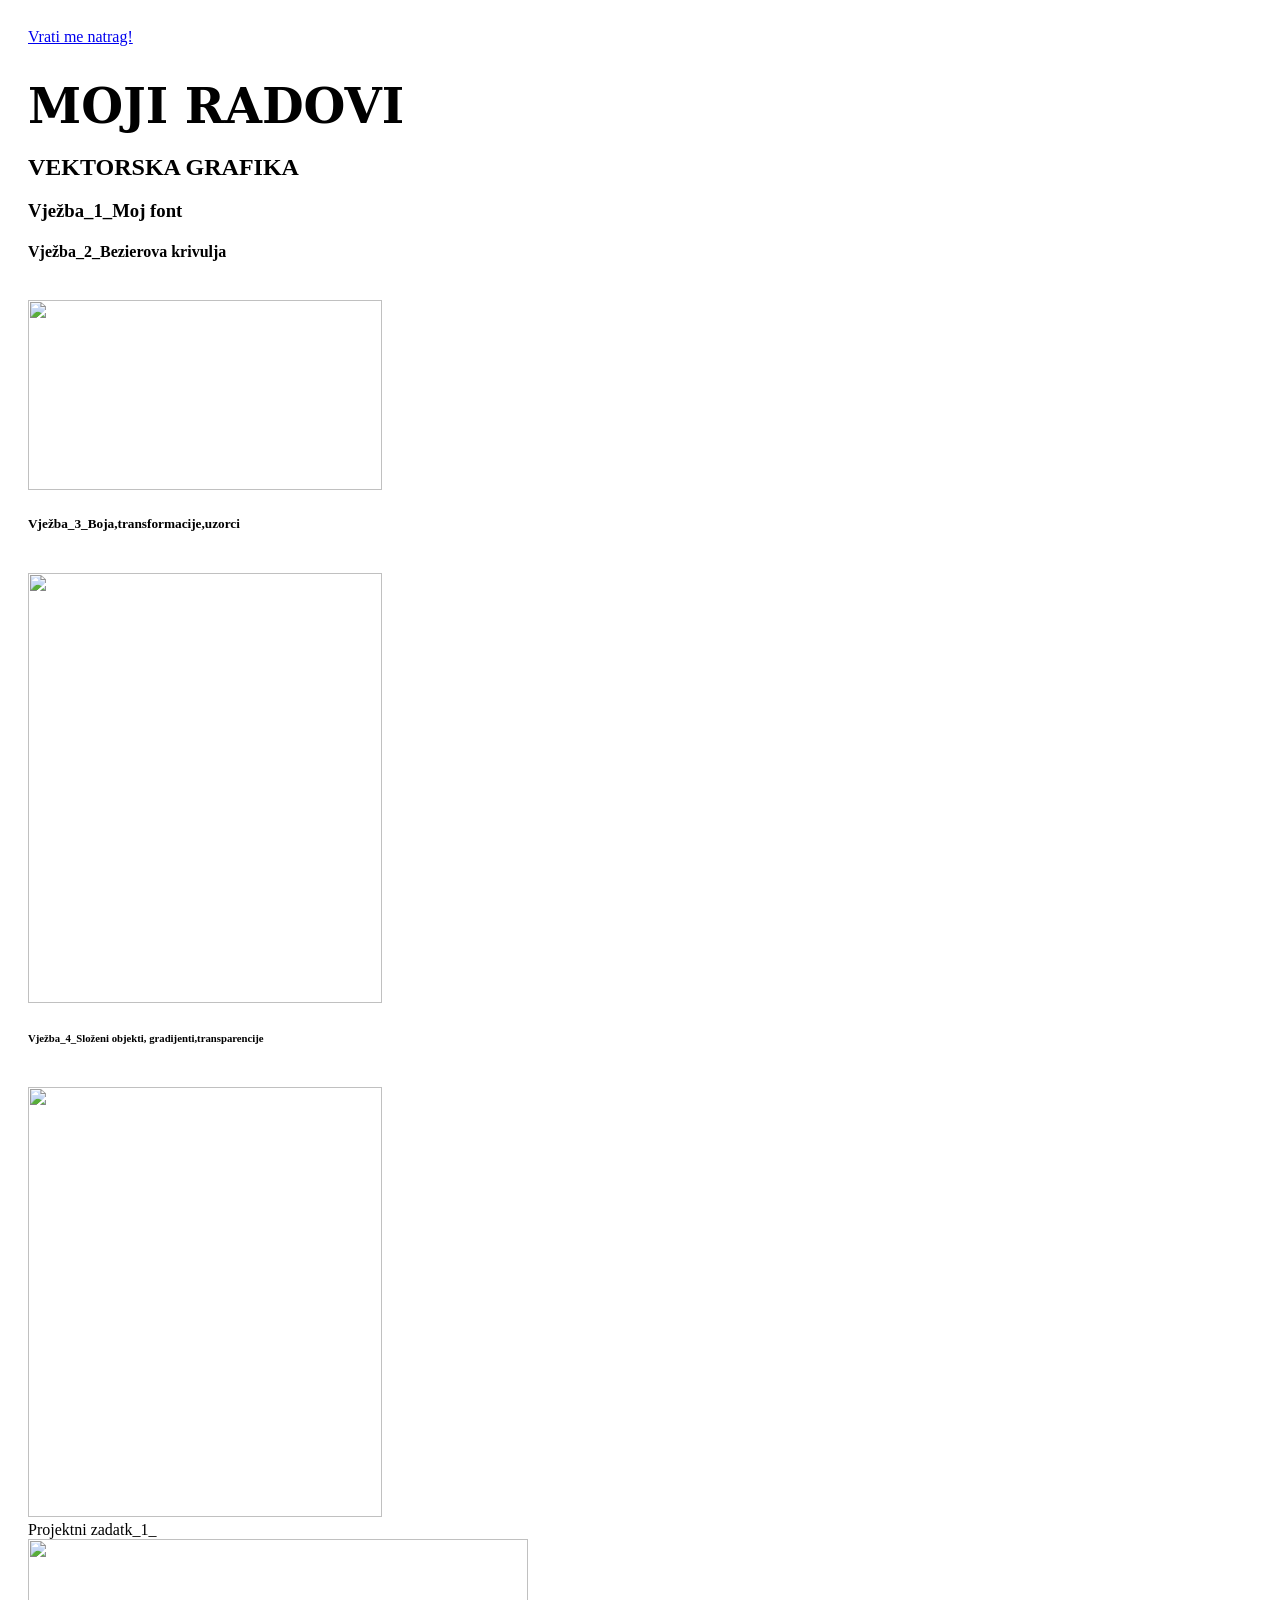
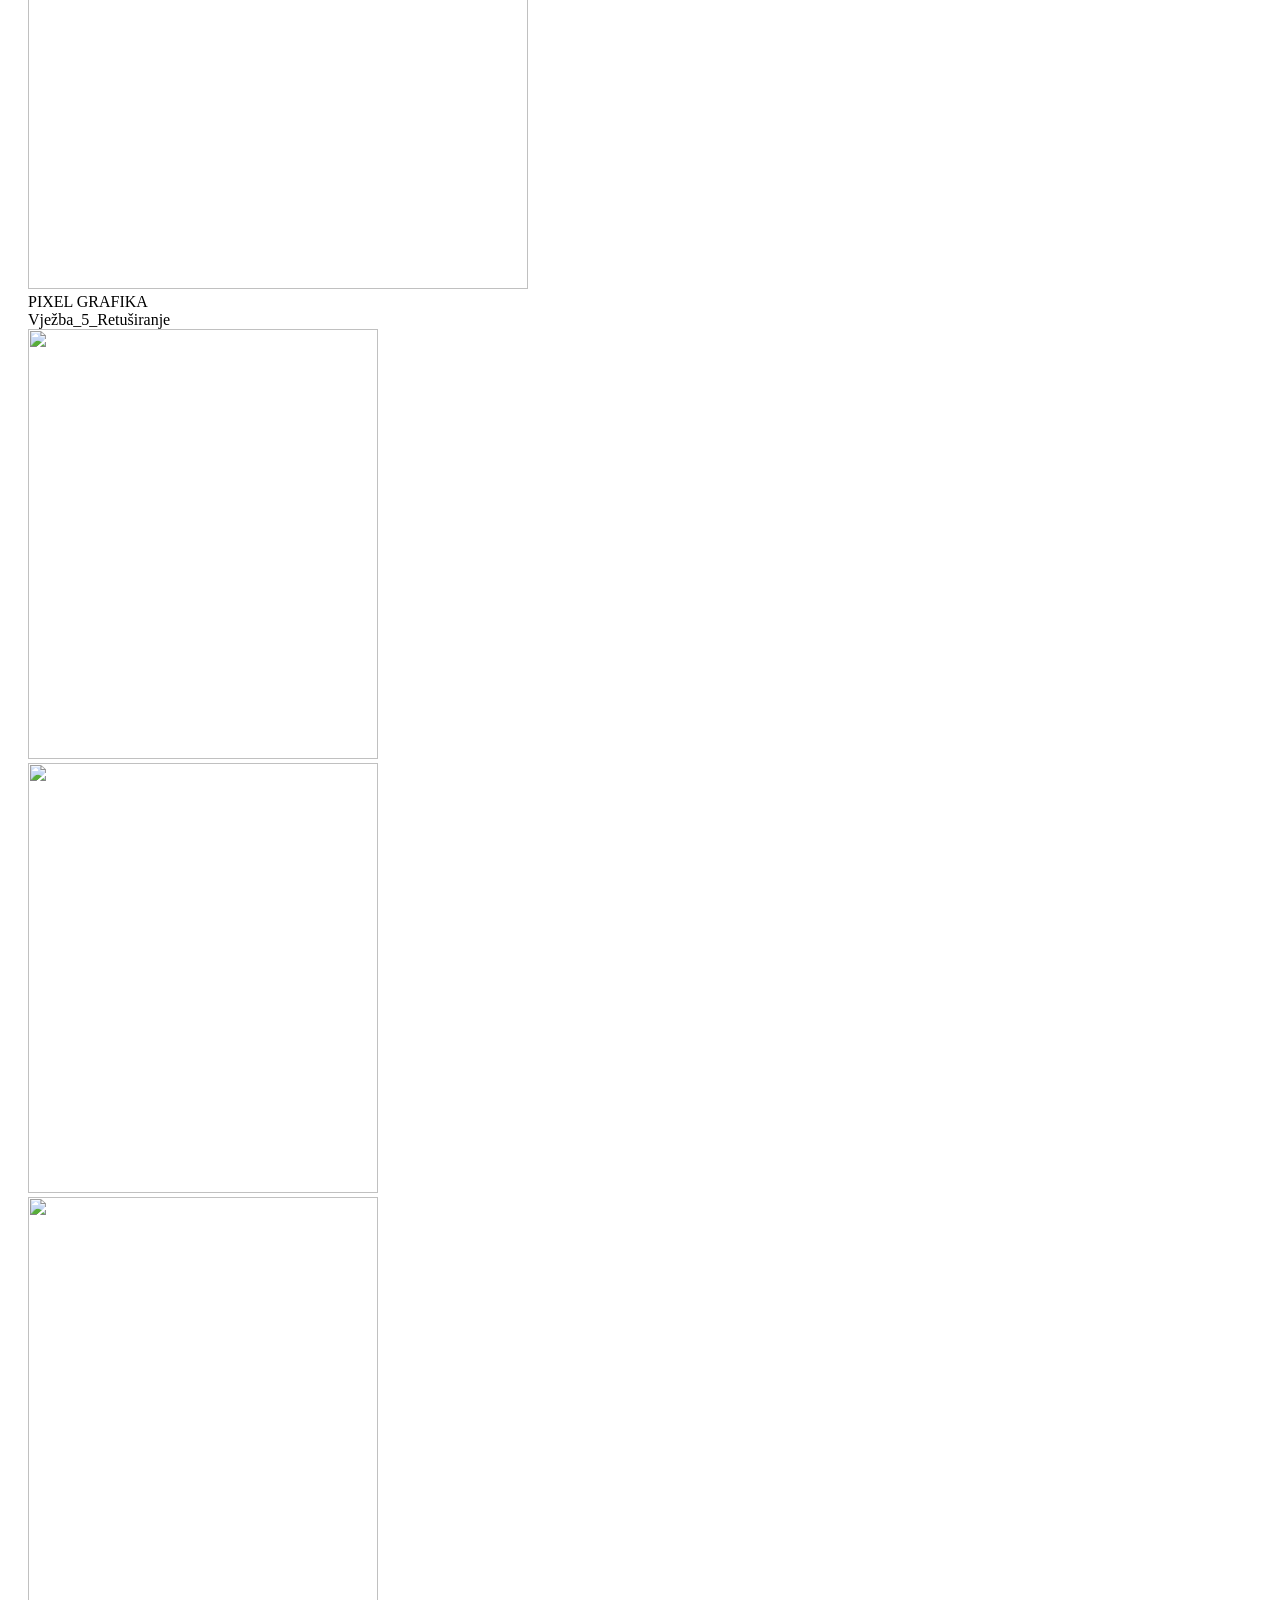
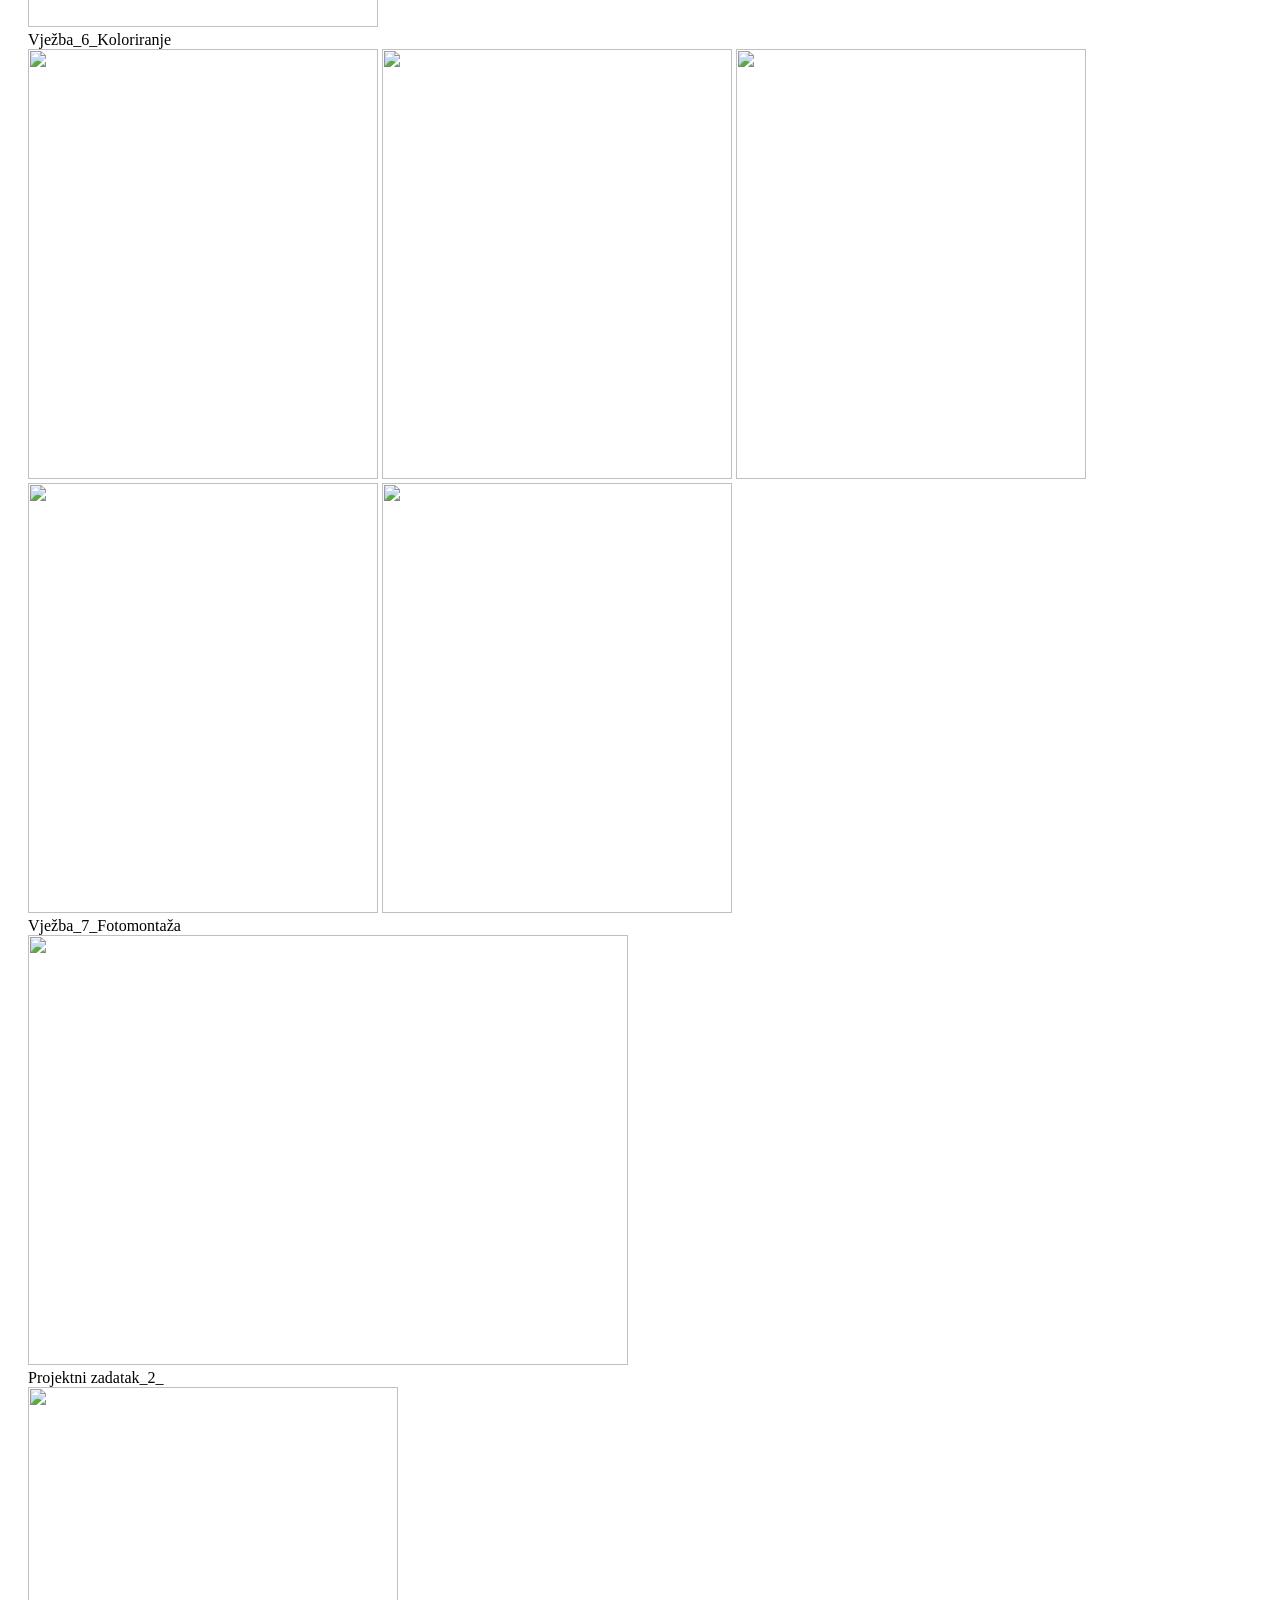
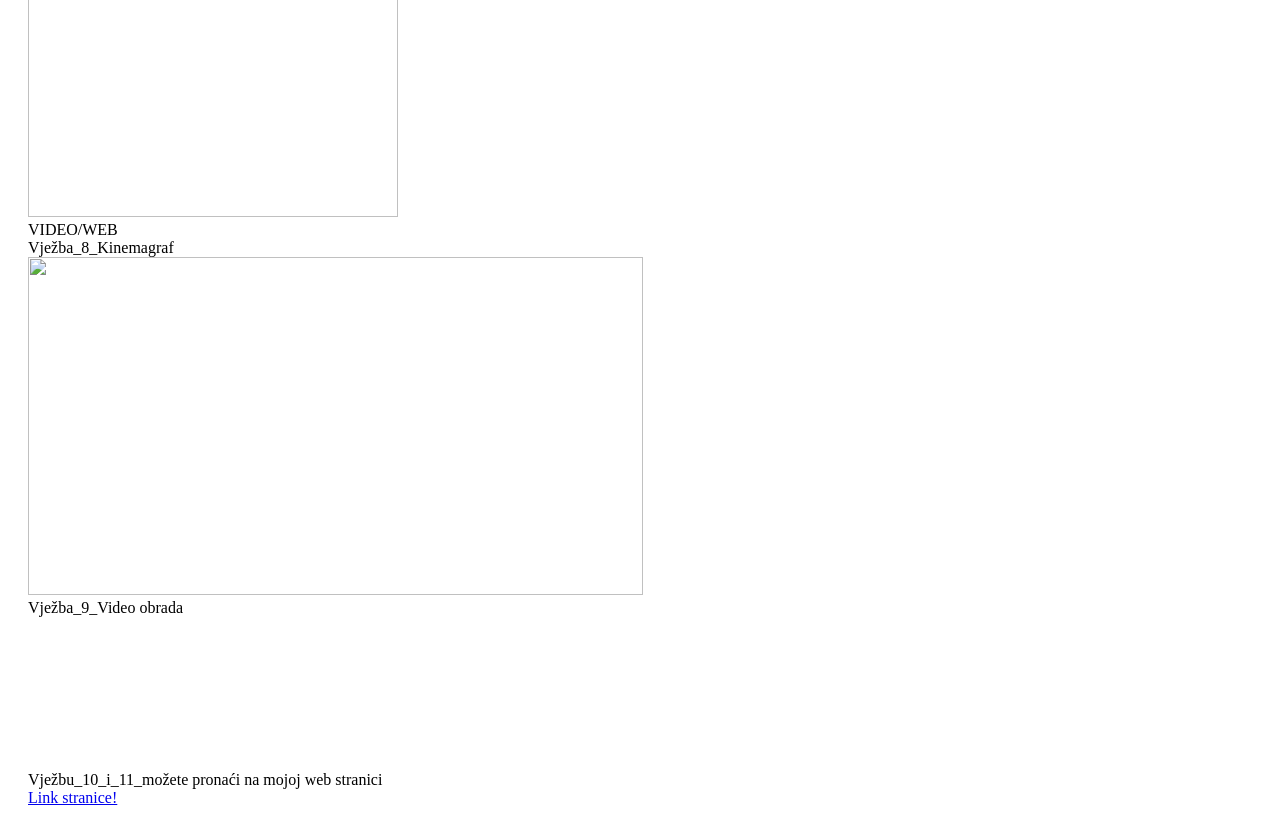
==== vježbe.html @ 5e3788df "Add files via upload" ====
<!doctype html>
<html>
<head>
<meta charset="utf-8">
<title>vježbe</title>
	<link rel="stylesheet" type="text/css" href="Stil.css">
</head>
<body> 
<a href="index.html">Vrati me natrag!</a>
<h1>MOJI RADOVI</h1>
<h2>VEKTORSKA GRAFIKA</h2>
<h3>Vježba_1_Moj font</h3>
<h4>Vježba_2_Bezierova krivulja</h4><br/>
	<img src="Svi Radovi/vježba2.svg" width="354" height="190"/><br/>
<h5>Vježba_3_Boja,transformacije,uzorci</h5><br/>
	<img src="Svi Radovi/vježba3_DM-mojuzorak.png" width="354" height="430"/><br/>
<h6>Vježba_4_Složeni objekti, gradijenti,transparencije</h6><br/>
	<img src="Svi Radovi/mojavježba4.png" width="354" height="430"/><br/>
<h7>Projektni zadatk_1_</h7><br/>
	<img src="Svi Radovi/Laura_Sterc_grupa_D.png" width="500" height="350"/><br/>
<h8>PIXEL GRAFIKA</h8><br/>
<h9>Vježba_5_Retuširanje</h9><br/>
	<img src="Svi Radovi/LauraŠterc1.png" width="350" height="430"/><br/>
	<img src="Svi Radovi/LauraŠterc2.png" width="350" height="430"/><br/>
	<img src="Svi Radovi/LauraŠterc3.png" width="350" height="430"/><br/>
<h10>Vježba_6_Koloriranje</h10><br/>
	<img src="Svi Radovi/Mojaslika1.png" width="350" height="430"/>
	<img src="Svi Radovi/Mojaslika2.png" width="350" height="430"/>
	<img src="Svi Radovi/Mojaslika3.png" width="350" height="430"/>
	<img src="Svi Radovi/Mojaslika4.png" width="350" height="430"/>
	<img src="Svi Radovi/Mojaslika5.png" width="350" height="430"/><br/>
<h11>Vježba_7_Fotomontaža</h11><br/>
	<img src="Svi Radovi/LauraŠterc.7.png" width="600" height="430"/><br/>
<h12>Projektni zadatak_2_</h12><br/>
	<img src="Svi Radovi/Laura_Šterc_projektni_zadatak_2.jpg" width="370" height="430"/><br/>
<h13>VIDEO/WEB</h13><br/>
<h14>Vježba_8_Kinemagraf</h14><br/>
	<img src="Svi Radovi/rezultat_Laura Šterc.gif" width="615" height="338"/><br/>
<h15>Vježba_9_Video obrada</h15><br/>
	<video>
		<source src="Svi Radovi/Moj_video_Laura Šterc.mp4" type="video/mp4"/>
	</video><br/>
<h16>Vježbu_10_i_11_možete pronaći na mojoj web stranici</h16><br/>
	<a href="https://laurasterc.github.io/Laura_Sterc/">Link stranice!</a><br/>
</body>
</html>
---- Stil.css ----
@charset "utf-8";
/* CSS Document */
@font-face{
	font-family: "LauraSterc";
	src: url("Svi Radovi/LauraSterc.ttf") 	format("truetype");
	font-weight: normal;
	font-style: normal;
}
p{
	color: #B90A0D;
	font-family: Cambria, "Hoefler Text", "Liberation Serif", Times, "Times New Roman", "serif";
	font-size: 16px;
	width: 650px;
	line-height: 20px;
	background-color: rgba(204,244,232,1.00);
	padding: 24px;
}
body{
	font-family: Cambria, "Hoefler Text", "Liberation Serif", Times, "Times New Roman", "serif";
	padding: 20px;
	background-image: url("Svi Radovi/slika1.jpg");
	background-size: cover;
	background-repeat: no-repeat;
	background-position: center;
}
h1{
	font-family: LauraSterc, "serif";
	font-size: 48px;
	margin-bottom: 10px;
}
h2{
	font-size: 24px;
	margin-bottom: 10px;
}
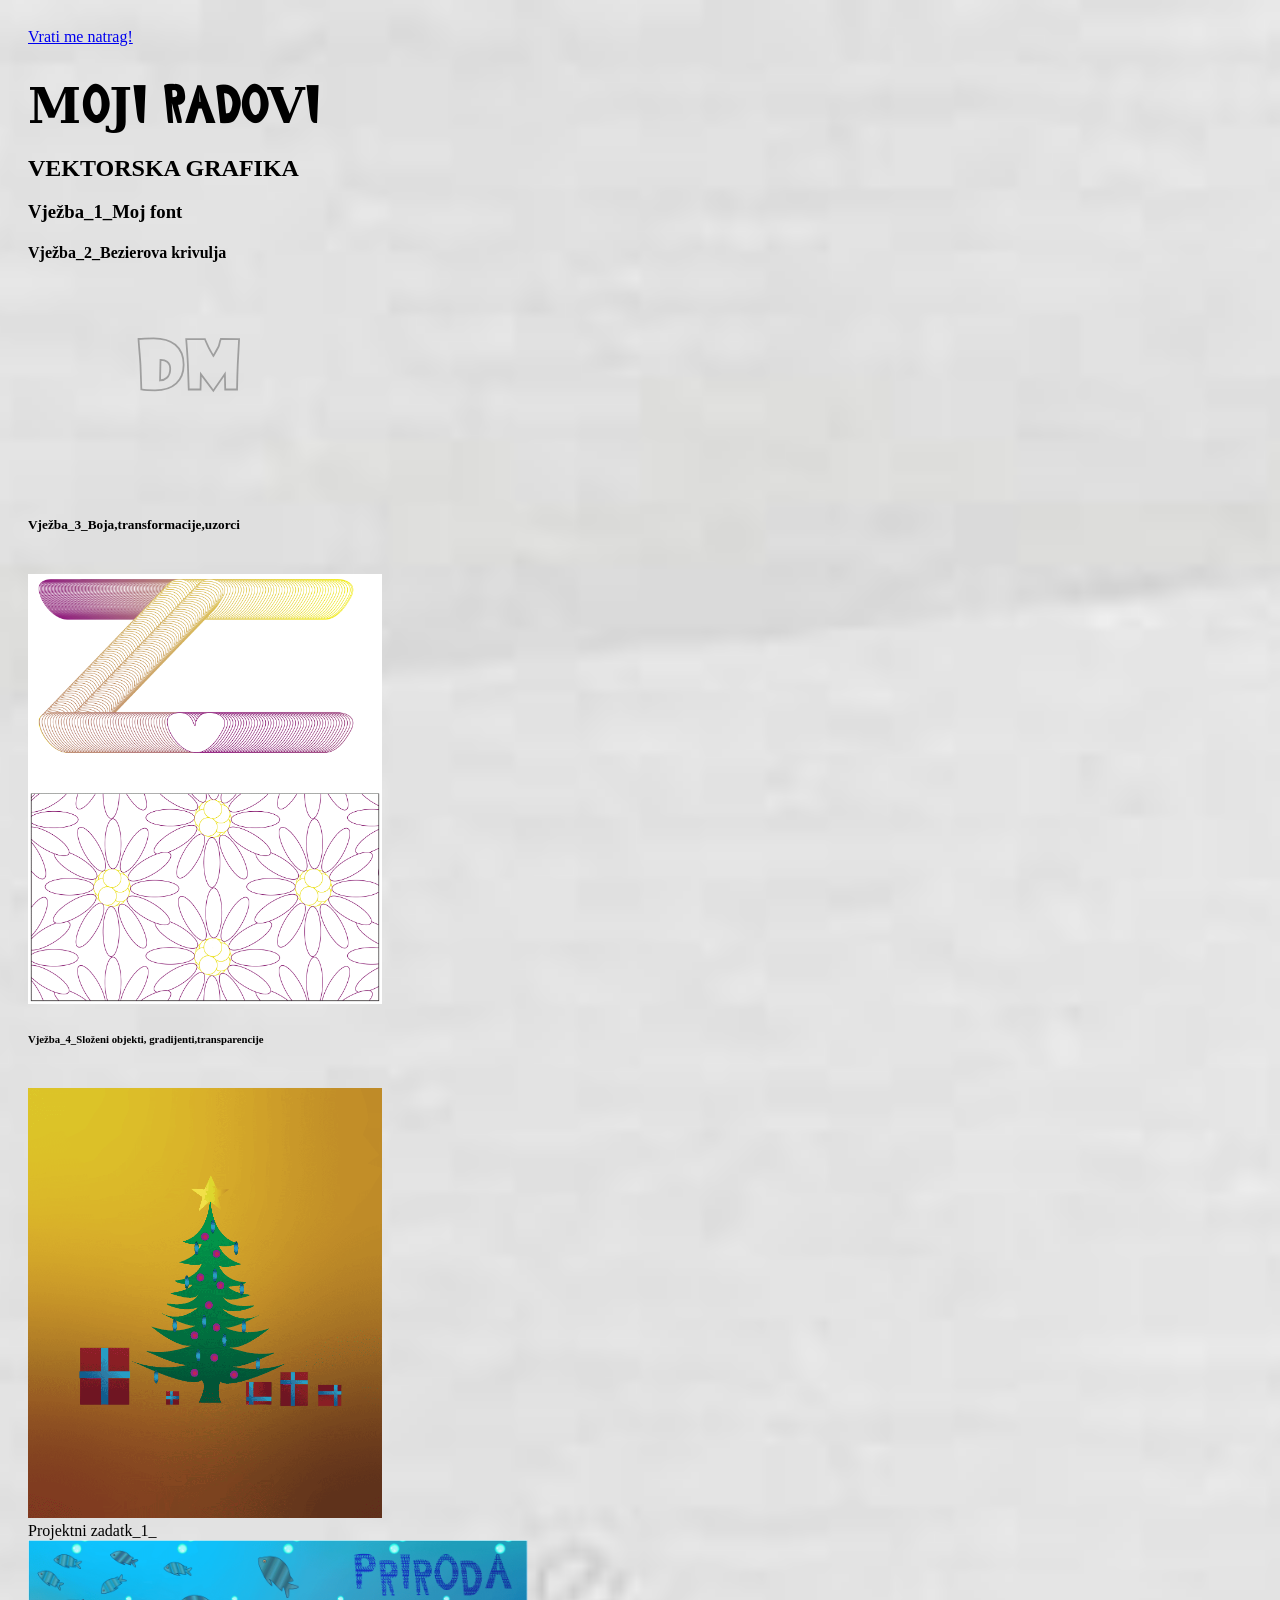
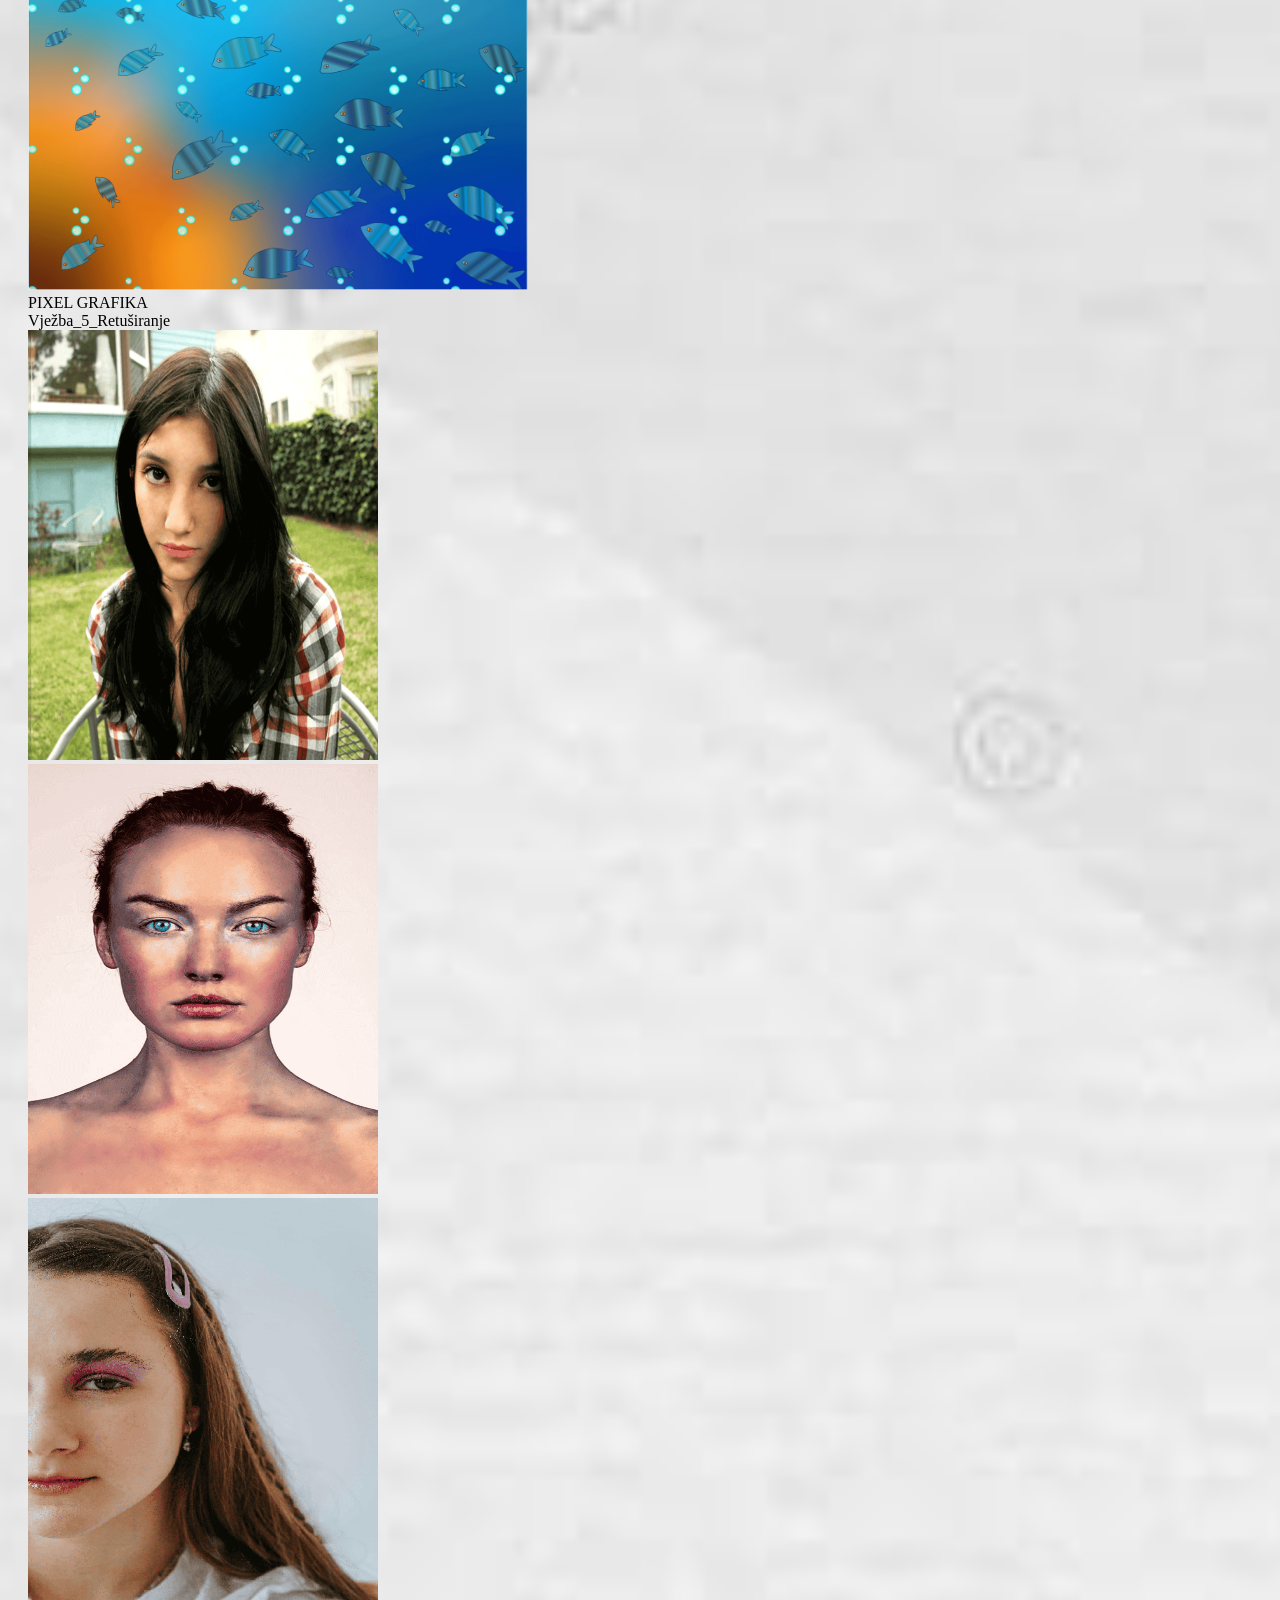
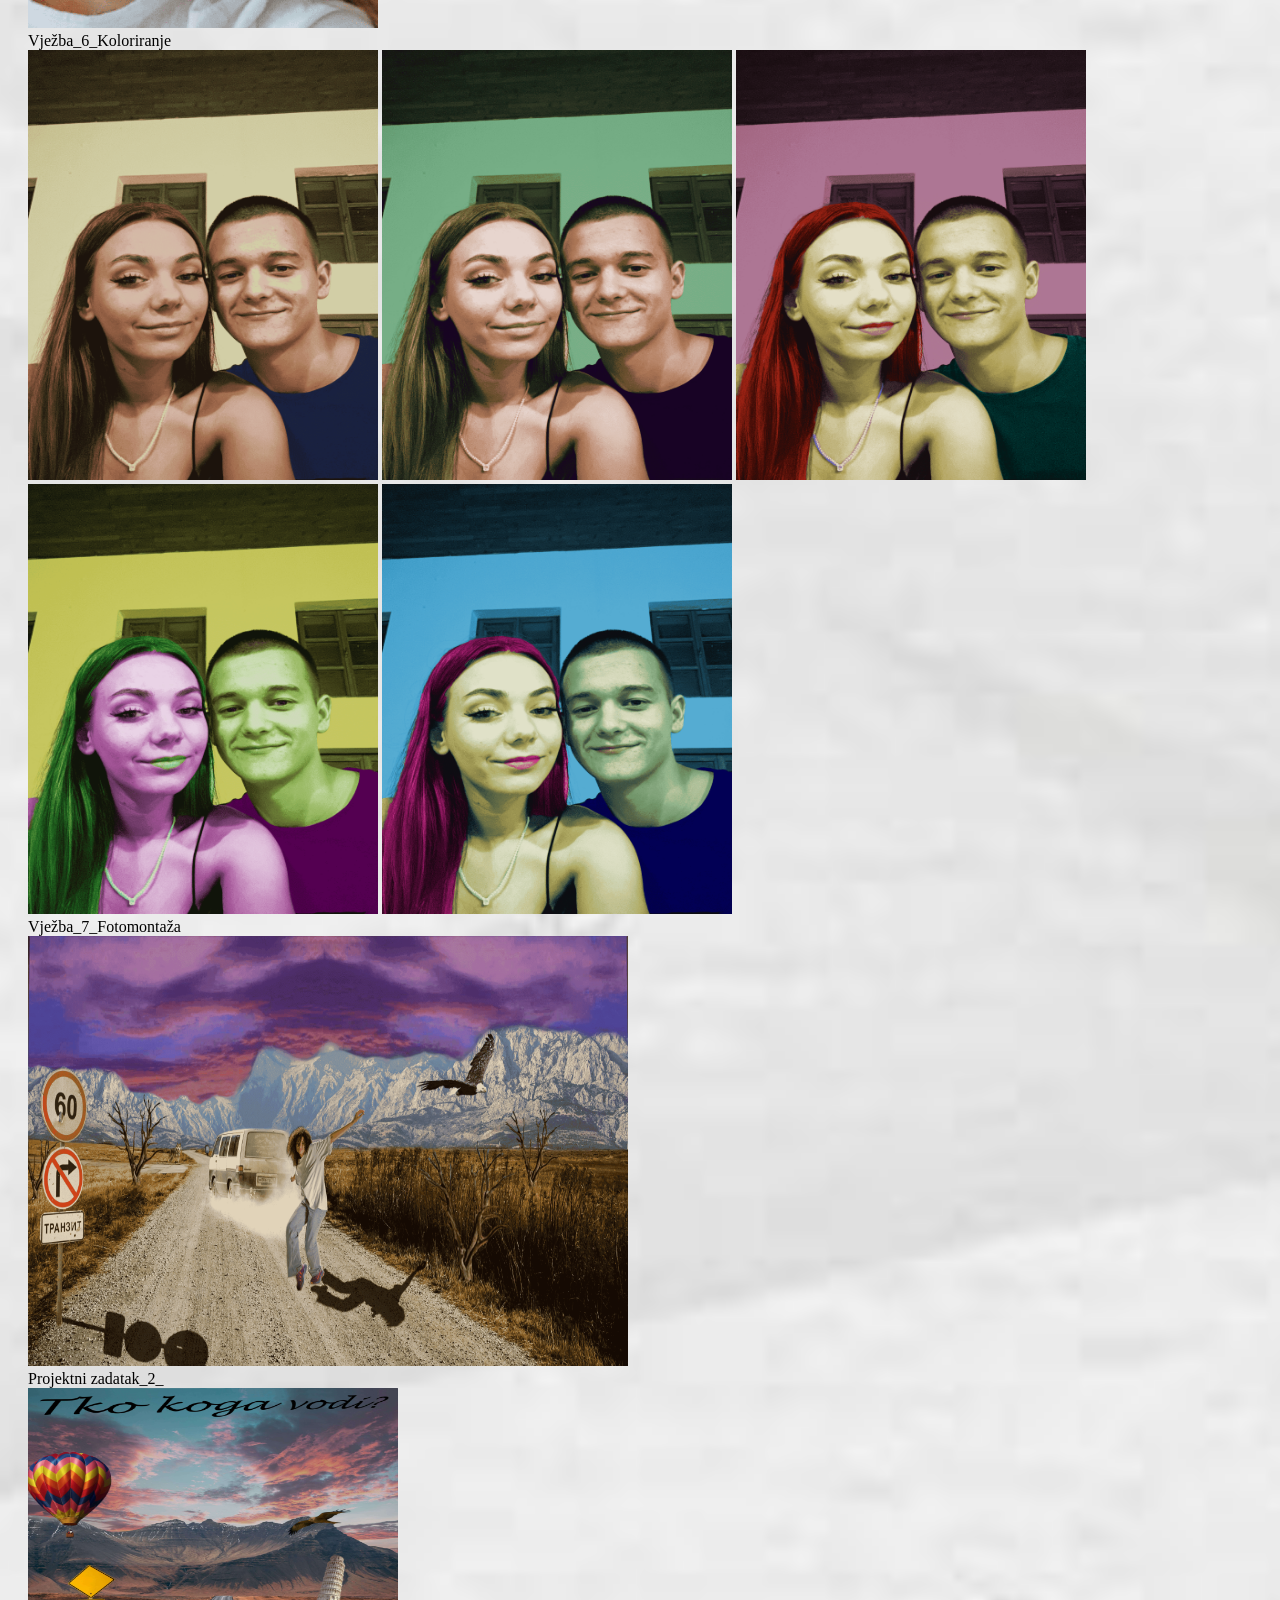
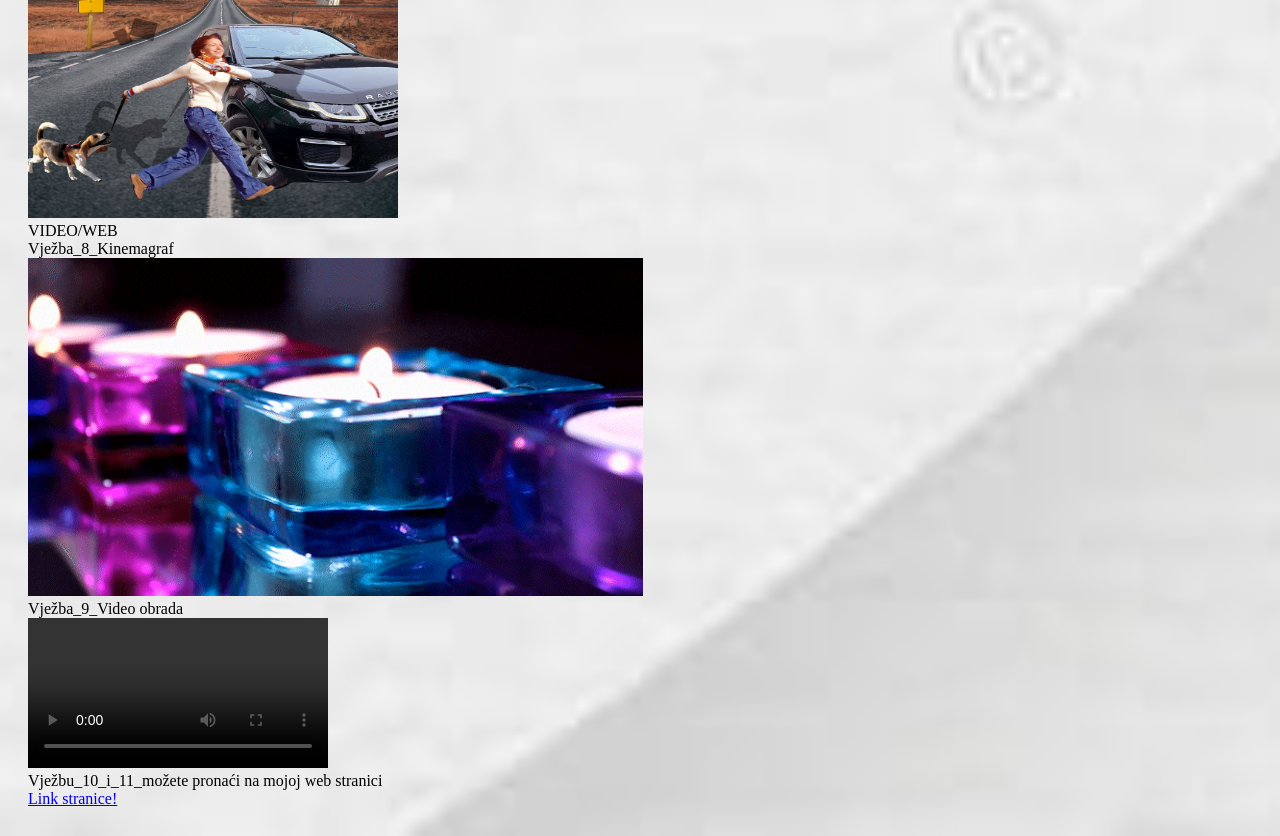
==== commit a5939274: "Update vježbe.html" ====
--- a/vježbe.html
+++ b/vježbe.html
@@ -37,10 +37,11 @@
 <h14>Vježba_8_Kinemagraf</h14><br/>
 	<img src="Svi Radovi/rezultat_Laura Šterc.gif" width="615" height="338"/><br/>
 <h15>Vježba_9_Video obrada</h15><br/>
-	<video>
+	<video controls>
 		<source src="Svi Radovi/Moj_video_Laura Šterc.mp4" type="video/mp4"/>
 	</video><br/>
 <h16>Vježbu_10_i_11_možete pronaći na mojoj web stranici</h16><br/>
 	<a href="https://laurasterc.github.io/Laura_Sterc/">Link stranice!</a><br/>
 </body>
 </html>
+
